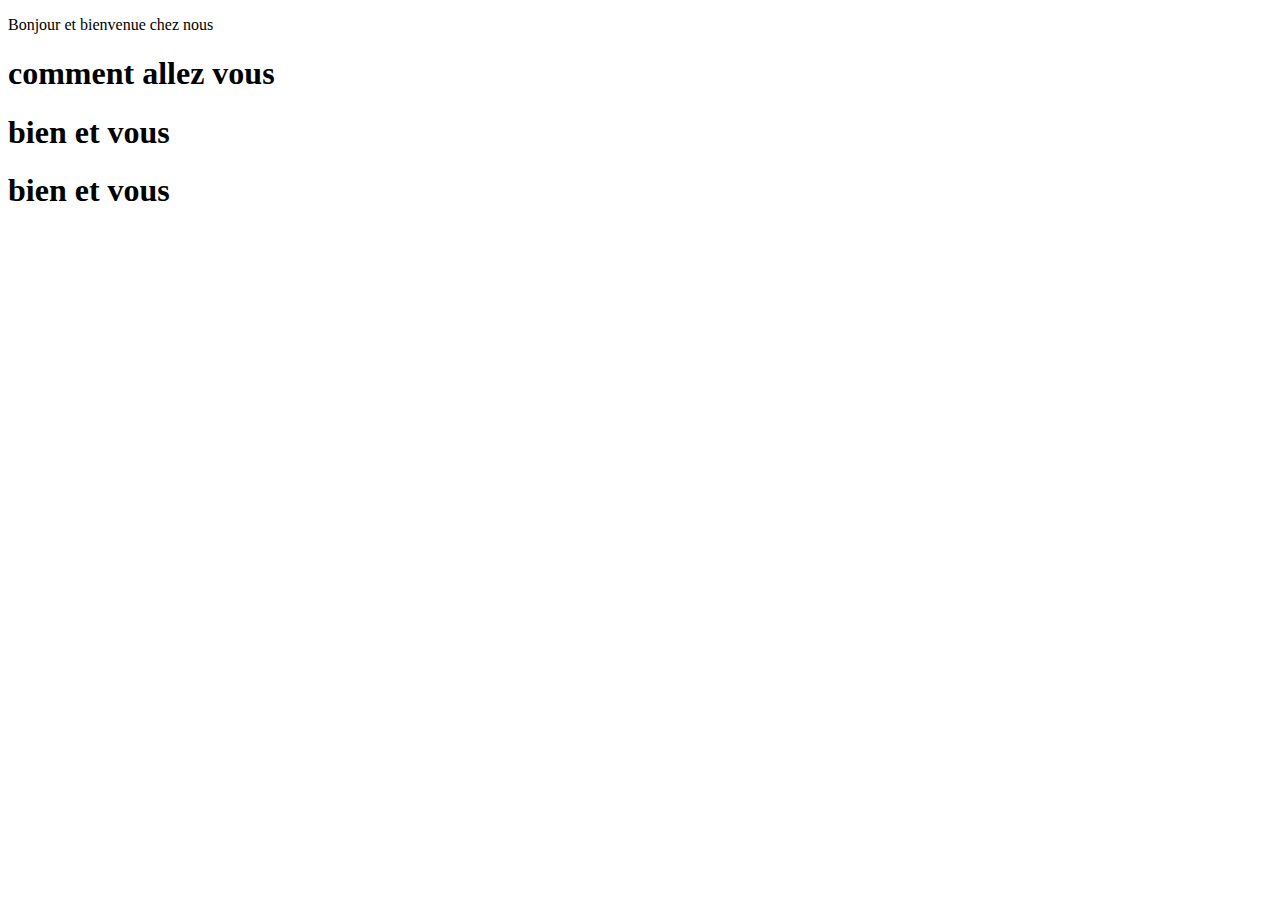
==== index.html @ 6a075c27 "message" ====
<!DOCTYPE html>
<html lang="en">
    <link type="stylesheet" rel="css" href="index.css">
<head>
    <meta charset="UTF-8">
    <meta name="viewport" content="width=device-width, initial-scale=1.0">
    <meta http-equiv="X-UA-Compatible" content="ie=edge">
    <title>Document</title>
</head>
<body>
    <p>Bonjour et bienvenue chez nous</p>
    <h1> comment allez vous</h1>
    <h1> bien et vous</h1>
    <h1> bien et vous</h1>
	
</body>
</html>
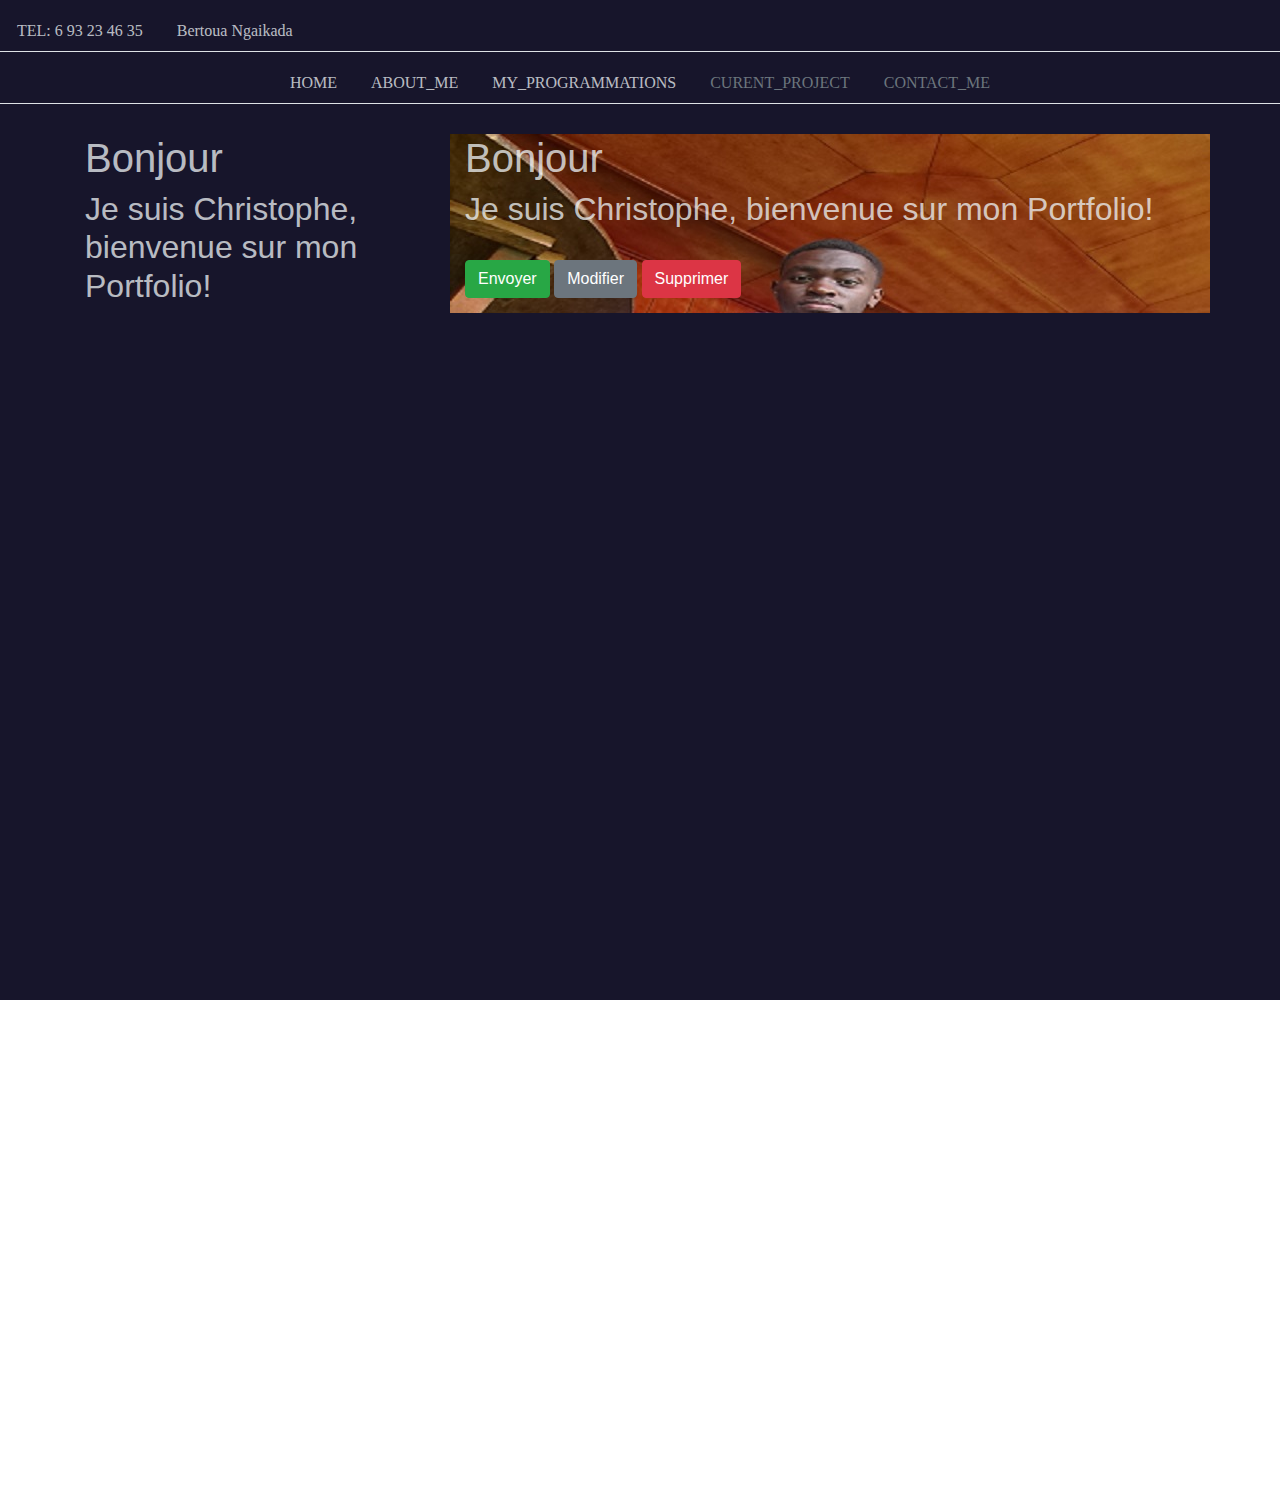
==== commit aa9d1511: "addition" ====
--- a/index.html
+++ b/index.html
@@ -1,6 +1,7 @@
 <!DOCTYPE html>
 <html lang="en">
-    <link type="stylesheet" rel="css" href="index.css">
+    <link type="text/css" rel="stylesheet" href="index.css">
+    <link type="text/css" rel="stylesheet" href="bootstrap/css/bootstrap.css">
 <head>
     <meta charset="UTF-8">
     <meta name="viewport" content="width=device-width, initial-scale=1.0">
@@ -8,10 +9,55 @@
     <title>Document</title>
 </head>
 <body>
-    <p>Bonjour et bienvenue chez nous</p>
-    <h1> comment allez vous</h1>
-    <h1> bien et vous</h1>
-    <h1> bien et vous</h1>
-	
+    <div class="back">
+    <ul class="nav justify-content-start nav-tabs">
+        <li class="nav-item">
+          <a class="nav-link" href="#">TEL: 6 93 23 46 35</a>
+        </li>
+        <li class="nav-item">
+          <a class="nav-link" href="#">Bertoua Ngaikada</a>
+        </li>
+       
+    </ul>
+    <ul class="nav justify-content-center nav-tabs">
+        <li class="nav-item">
+          <a class="nav-link" href="#">HOME</a>
+        </li>
+        <li class="nav-item">
+          <a class="nav-link" href="#">ABOUT_ME</a>
+        </li>
+        <li class="nav-item">
+          <a class="nav-link" href="#">MY_PROGRAMMATIONS</a>
+        </li>
+        <li class="nav-item">
+          <a class="nav-link disabled" href="#">CURENT_PROJECT</a>
+        </li>
+        <li class="nav-item">
+            <a class="nav-link disabled" href="#">CONTACT_ME</a>
+          </li>
+    </ul>
+    <div class="container" style="margin-top:30px">
+        <div class="row">
+          <div class="col-sm-4">
+                <h1>Bonjour </h1>
+                <h2>Je suis Christophe, bienvenue sur mon Portfolio! </h2>
+            
+          </div>
+          <div class="col-sm-8">
+            <div class="send">
+            
+                    <h1>Bonjour </h1>
+                    <h2>Je suis Christophe, bienvenue sur mon Portfolio! </h2>
+            </div><br>
+            
+            <button type="submit"   class="btn btn-success" name="send">Envoyer</button>
+            <button type="submit"  class="btn btn-secondary" name="modify">Modifier</button>
+            <button type="submit"  class="btn btn-danger" name="supp">Supprimer</button>
+          
+            
+          </div>
+        </div>
+      </div>
+	</div>
 </body>
 </html>--- a/index.css
+++ b/index.css
@@ -0,0 +1,23 @@
+body{
+    background: #8a2be2; 
+}
+body ul{
+    font-family: Algerian;
+    backgrowund: #d9d7db;
+    color: aliceblue;
+   
+    
+}
+body ul li a{
+    color:rgba(238, 243, 245, 0.774);margin-top: 10px;
+}
+.back{
+    background-color: #17152b;height: 1000px;
+}
+.row{
+    color:rgba(238, 243, 245, 0.774);
+}
+.col-sm-8{
+    background-image: url(yugi.JPG);
+    
+}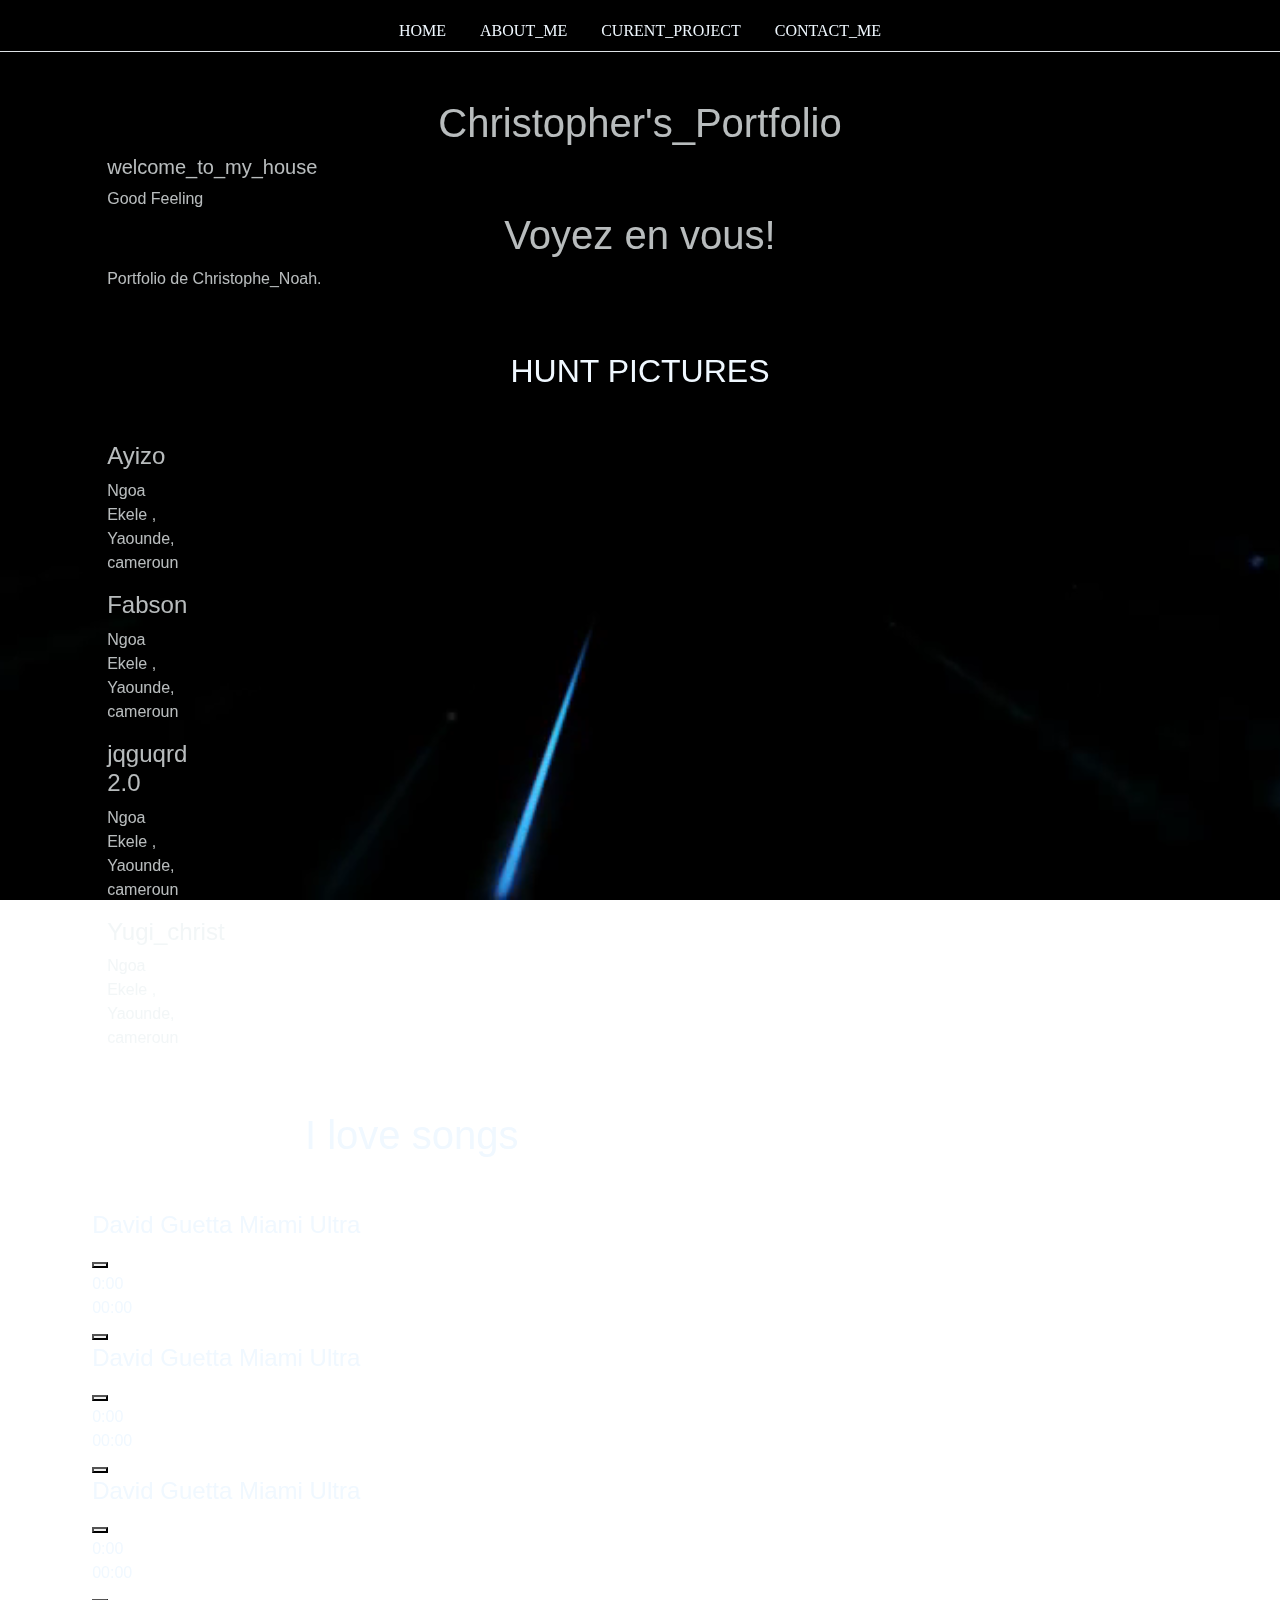
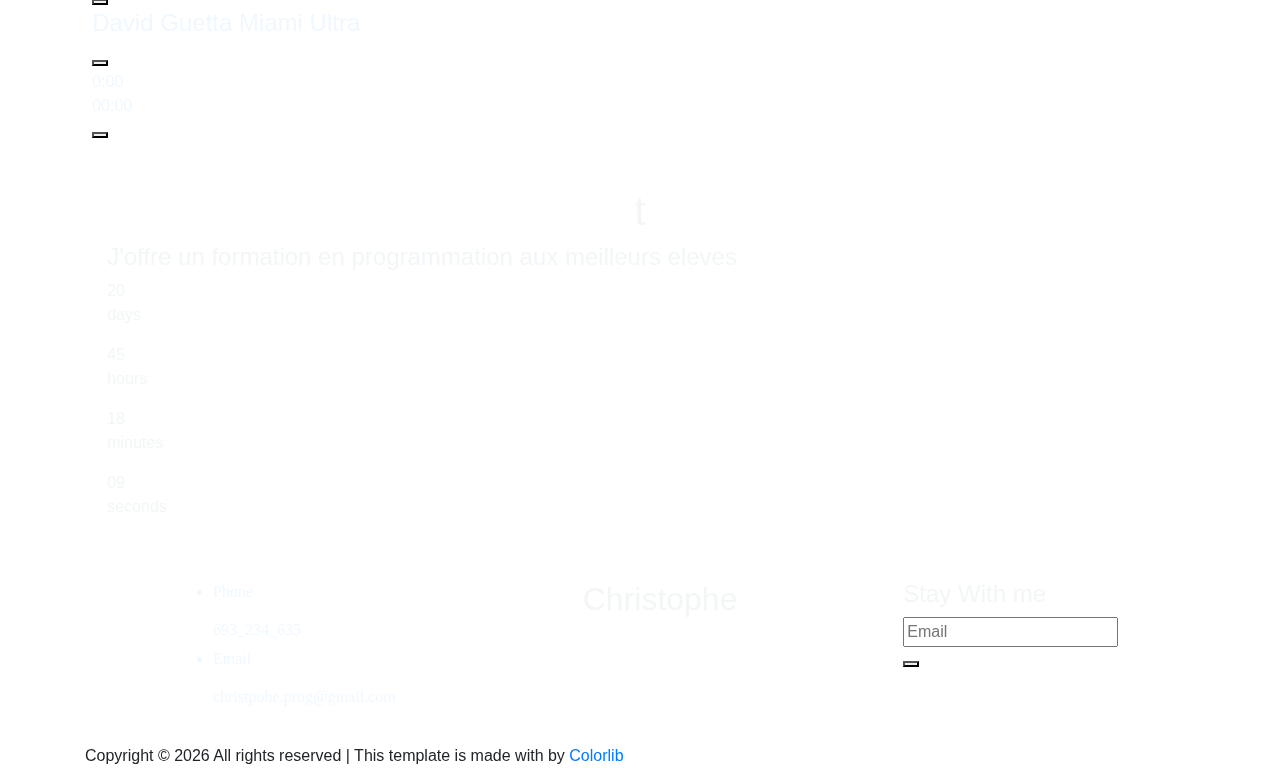
==== commit 98802ffa: "ok" ====
--- a/index.html
+++ b/index.html
@@ -1,63 +1,416 @@
 <!DOCTYPE html>
-<html lang="en">
-    <link type="text/css" rel="stylesheet" href="index.css">
-    <link type="text/css" rel="stylesheet" href="bootstrap/css/bootstrap.css">
+<html lang="zxx">
+
 <head>
     <meta charset="UTF-8">
+    <meta name="description" content="DJoz Template">
+    <meta name="keywords" content="DJoz, unica, creative, html">
     <meta name="viewport" content="width=device-width, initial-scale=1.0">
     <meta http-equiv="X-UA-Compatible" content="ie=edge">
-    <title>Document</title>
+    <title>acceuilnoah</title>
+
+    <!-- Google Font -->
+    <link href="https://fonts.googleapis.com/css2?family=Rajdhani:wght@400;500;600;700&display=swap" rel="stylesheet">
+
+    <!-- Css Styles -->
+    <link rel="stylesheet" href="css/bootstrap.min.css" type="text/css">
+    <link rel="stylesheet" href="css/font-awesome.min.css" type="text/css">
+    <link rel="stylesheet" href="css/barfiller.css" type="text/css">
+    <link rel="stylesheet" href="css/nowfont.css" type="text/css">
+    <link rel="stylesheet" href="css/rockville.css" type="text/css">
+    <link rel="stylesheet" href="css/magnific-popup.css" type="text/css">
+    <link rel="stylesheet" href="css/owl.carousel.min.css" type="text/css">
+    <link rel="stylesheet" href="css/slicknav.min.css" type="text/css">
+    <link rel="stylesheet" href="css/style.css" type="text/css">
+    <link type="text/css" rel="stylesheet" href="css/index.css">
+    <link type="text/css" rel="stylesheet" href="bootstrap/css/bootstrap.css">
+    
 </head>
+
 <body>
-    <div class="back">
-    <ul class="nav justify-content-start nav-tabs">
-        <li class="nav-item">
-          <a class="nav-link" href="#">TEL: 6 93 23 46 35</a>
-        </li>
-        <li class="nav-item">
-          <a class="nav-link" href="#">Bertoua Ngaikada</a>
-        </li>
-       
-    </ul>
-    <ul class="nav justify-content-center nav-tabs">
-        <li class="nav-item">
-          <a class="nav-link" href="#">HOME</a>
-        </li>
-        <li class="nav-item">
-          <a class="nav-link" href="#">ABOUT_ME</a>
-        </li>
-        <li class="nav-item">
-          <a class="nav-link" href="#">MY_PROGRAMMATIONS</a>
-        </li>
-        <li class="nav-item">
-          <a class="nav-link disabled" href="#">CURENT_PROJECT</a>
-        </li>
-        <li class="nav-item">
-            <a class="nav-link disabled" href="#">CONTACT_ME</a>
-          </li>
-    </ul>
-    <div class="container" style="margin-top:30px">
-        <div class="row">
-          <div class="col-sm-4">
-                <h1>Bonjour </h1>
-                <h2>Je suis Christophe, bienvenue sur mon Portfolio! </h2>
-            
-          </div>
-          <div class="col-sm-8">
-            <div class="send">
-            
-                    <h1>Bonjour </h1>
-                    <h2>Je suis Christophe, bienvenue sur mon Portfolio! </h2>
-            </div><br>
-            
-            <button type="submit"   class="btn btn-success" name="send">Envoyer</button>
-            <button type="submit"  class="btn btn-secondary" name="modify">Modifier</button>
-            <button type="submit"  class="btn btn-danger" name="supp">Supprimer</button>
-          
-            
-          </div>
-        </div>
-      </div>
-	</div>
+    <!-- Page Preloder -->
+    <div id="preloder">
+        <div class="loader"></div>
+    </div>
+
+    <!-- Header Section Begin -->
+    <div class="color">
+            <ul class="nav justify-content-center nav-tabs">
+                    <li class="nav-item">
+                      <a class="nav-link" href="index.html">HOME</a>
+                    </li>
+                    <li class="nav-item">
+                      <a class="nav-link" href="about.html">ABOUT_ME</a>
+                    </li>
+                    
+                    <li class="nav-item">
+                      <a class="nav-link " href="projects.html">CURENT_PROJECT</a>
+                    </li>
+                    <li class="nav-item">
+                        <a class="nav-link " href="contact.html">CONTACT_ME</a>
+                      </li>
+                </ul>
+    </div>
+    <div class="header__right__social">
+        <a href="https://www.facebook.com/christophe.noah.90"><i class="fa fa-facebook"></i></a>
+        <a href="https://twitter.com/Yugi_christ?t=zgL4Sh7fOvGoxvKrFoYvag&s=09"><i class="fa fa-twitter"></i></a>
+        <a href="https://www.instagram.com/instinctbantou_officiel/"><i class="fa fa-instagram"></i></a>
+        <a href="https://wa.me/693234635"><i class="fa fa-whatsapp"></i></a>
+    </div>
+    <!-- Hero Section Begin -->
+    <nav class="video">
+            <video id="background-video" autoplay loop muted>
+                   <source src="img/fond.mp4" type="video/mp4">
+                 </video><br>
+    <section class="hero spad set-bg" data-setbg="img/about/index1.jpg">
+                        
+        <div class="container">
+                <div class="col-lg-1 col-md-2">
+                        
+                    </div>
+            <div class="row">
+                <div class="col-lg-12">
+                    <div class="hero__text"><div class="header__logo">
+                            <h1>Christopher's_Portfolio</h1>
+                            <h5>welcome_to_my_house</h5>
+                        </div
+                        <span>Good Feeling</span>
+                        <h1>Voyez en vous!</h1>
+                        <p>Portfolio de Christophe_Noah.</p>
+                    </div>
+                </div>
+            </div>
+        </div>
+        <div class="linear__icon">
+            <i class="fa fa-angle-double-down"></i>
+        </div>
+    </section>
+    <!-- Hero Section End -->
+
+    <!-- Event Section Begin -->
+    <section class="event spad">
+        <div class="container">
+            <div class="row">
+                <div class="col-lg-12">
+                    <div class="section-title">
+                        <h2>HUNT PICTURES</h2>
+                    </div>
+                </div>
+            </div>
+            <div class="row">
+                <div class="event__slider owl-carousel">
+                    <div class="col-lg-4">
+                        <div class="event__item">
+                            <div class="event__item__pic set-bg" data-setbg="img/about/index2.jpg">
+                            </div>
+                            <div class="event__item__text">
+                                <h4>Ayizo</h4>
+                                <p><i class="fa fa-map-marker"></i> Ngoa Ekele , Yaounde, cameroun</p>
+                            </div>
+                        </div>
+                    </div>
+                    <div class="col-lg-4">
+                        <div class="event__item">
+                            <div class="event__item__pic set-bg" data-setbg="img/about/index3.jpg">
+                             </div>
+                            <div class="event__item__text">
+                                <h4>Fabson</h4>
+                                <p><i class="fa fa-map-marker"></i> Ngoa Ekele , Yaounde, cameroun</p>
+                            </div>
+                        </div>
+                    </div>
+                    <div class="col-lg-4">
+                        <div class="event__item">
+                            <div class="event__item__pic set-bg" data-setbg="img/about/index4.jpg">
+                            </div>
+                            <div class="event__item__text">
+                                <h4>jqguqrd 2.0</h4>
+                                <p><i class="fa fa-map-marker"></i> Ngoa Ekele , Yaounde, cameroun</p>
+                            </div>
+                        </div>
+                    </div>
+                    <div class="col-lg-4">
+                        <div class="event__item">
+                            <div class="event__item__pic set-bg" data-setbg="img/about/index5.jpg">
+                            </div>
+                            <div class="event__item__text">
+                                <h4>Yugi_christ</h4>
+                                <p><i class="fa fa-map-marker"></i> Ngoa Ekele , Yaounde, cameroun</p>
+                            </div>
+                        </div>
+                    </div>
+                </div>
+            </div>
+        </div>
+    </section>
+   
+    <section class="track spad">
+        <div class="container">
+            <div class="row">
+                <div class="col-lg-7">
+                    <div class="section-title">
+                        
+                        <h1>I love songs</h1>
+                    </div>
+                </div>
+              
+            </div>
+            <div class="row">
+                <div class="col-lg-7 p-0">
+                    <div class="track__content nice-scroll">
+                        <div class="single_player_container">
+                            <h4>David Guetta Miami Ultra</h4>
+                            <div class="jp-jplayer jplayer" data-ancestor=".jp_container_1"
+                                data-url="music-files/1.mp3"></div>
+                            <div class="jp-audio jp_container_1" role="application" aria-label="media player">
+                                <div class="jp-gui jp-interface">
+                                    <!-- Player Controls -->
+                                    <div class="player_controls_box">
+                                        <button class="jp-play player_button" tabindex="0"></button>
+                                    </div>
+                                    <!-- Progress Bar -->
+                                    <div class="player_bars">
+                                        <div class="jp-progress">
+                                            <div class="jp-seek-bar">
+                                                <div>
+                                                    <div class="jp-play-bar">
+                                                        <div class="jp-current-time" role="timer" aria-label="time">0:00
+                                                        </div>
+                                                    </div>
+                                                </div>
+                                            </div>
+                                        </div>
+                                        <div class="jp-duration ml-auto" role="timer" aria-label="duration">00:00</div>
+                                    </div>
+                                    <!-- Volume Controls -->
+                                    <div class="jp-volume-controls">
+                                        <button class="jp-mute" tabindex="0"><i
+                                                class="fa fa-volume-down"></i></button>
+                                        <div class="jp-volume-bar">
+                                            <div class="jp-volume-bar-value" style="width: 0%;"></div>
+                                        </div>
+                                    </div>
+                                </div>
+                            </div>
+                        </div>
+                        <div class="single_player_container">
+                            <h4>David Guetta Miami Ultra</h4>
+                            <div class="jp-jplayer jplayer" data-ancestor=".jp_container_2"
+                                data-url="music-files/2.mp3"></div>
+                            <div class="jp-audio jp_container_2" role="application" aria-label="media player">
+                                <div class="jp-gui jp-interface">
+                                    <!-- Player Controls -->
+                                    <div class="player_controls_box">
+                                        <button class="jp-play player_button" tabindex="0"></button>
+                                    </div>
+                                    <!-- Progress Bar -->
+                                    <div class="player_bars">
+                                        <div class="jp-progress">
+                                            <div class="jp-seek-bar">
+                                                <div>
+                                                    <div class="jp-play-bar">
+                                                        <div class="jp-current-time" role="timer" aria-label="time">0:00
+                                                        </div>
+                                                    </div>
+                                                </div>
+                                            </div>
+                                        </div>
+                                        <div class="jp-duration ml-auto" role="timer" aria-label="duration">00:00</div>
+                                    </div>
+                                    <!-- Volume Controls -->
+                                    <div class="jp-volume-controls">
+                                        <button class="jp-mute" tabindex="0"><i
+                                                class="fa fa-volume-down"></i></button>
+                                        <div class="jp-volume-bar">
+                                            <div class="jp-volume-bar-value" style="width: 0%;"></div>
+                                        </div>
+                                    </div>
+                                </div>
+                            </div>
+                        </div>
+                        <div class="single_player_container">
+                            <h4>David Guetta Miami Ultra</h4>
+                            <div class="jp-jplayer jplayer" data-ancestor=".jp_container_3"
+                                data-url="music-files/3.mp3"></div>
+                            <div class="jp-audio jp_container_3" role="application" aria-label="media player">
+                                <div class="jp-gui jp-interface">
+                                    <!-- Player Controls -->
+                                    <div class="player_controls_box">
+                                        <button class="jp-play player_button" tabindex="0"></button>
+                                    </div>
+                                    <!-- Progress Bar -->
+                                    <div class="player_bars">
+                                        <div class="jp-progress">
+                                            <div class="jp-seek-bar">
+                                                <div>
+                                                    <div class="jp-play-bar">
+                                                        <div class="jp-current-time" role="timer" aria-label="time">0:00
+                                                        </div>
+                                                    </div>
+                                                </div>
+                                            </div>
+                                        </div>
+                                        <div class="jp-duration ml-auto" role="timer" aria-label="duration">00:00</div>
+                                    </div>
+                                    <!-- Volume Controls -->
+                                    <div class="jp-volume-controls">
+                                        <button class="jp-mute" tabindex="0"><i
+                                                class="fa fa-volume-down"></i></button>
+                                        <div class="jp-volume-bar">
+                                            <div class="jp-volume-bar-value" style="width: 0%;"></div>
+                                        </div>
+                                    </div>
+                                </div>
+                            </div>
+                        </div>
+                        <div class="single_player_container">
+                            <h4>David Guetta Miami Ultra</h4>
+                            <div class="jp-jplayer jplayer" data-ancestor=".jp_container_4"
+                                data-url="music-files/4.mp3"></div>
+                            <div class="jp-audio jp_container_4" role="application" aria-label="media player">
+                                <div class="jp-gui jp-interface">
+                                    <!-- Player Controls -->
+                                    <div class="player_controls_box">
+                                        <button class="jp-play player_button" tabindex="0"></button>
+                                    </div>
+                                    <!-- Progress Bar -->
+                                    <div class="player_bars">
+                                        <div class="jp-progress">
+                                            <div class="jp-seek-bar">
+                                                <div>
+                                                    <div class="jp-play-bar">
+                                                        <div class="jp-current-time" role="timer" aria-label="time">0:00
+                                                        </div>
+                                                    </div>
+                                                </div>
+                                            </div>
+                                        </div>
+                                        <div class="jp-duration ml-auto" role="timer" aria-label="duration">00:00</div>
+                                    </div>
+                                    <!-- Volume Controls -->
+                                    <div class="jp-volume-controls">
+                                        <button class="jp-mute" tabindex="0"><i
+                                                class="fa fa-volume-down"></i></button>
+                                        <div class="jp-volume-bar">
+                                            <div class="jp-volume-bar-value" style="width: 0%;"></div>
+                                        </div>
+                                    </div>
+                                </div>
+                            </div>
+                        </div>
+                    </div>
+                </div>
+                <div class="col-lg-5 p-0">
+                    <div class="track__pic">
+                        <img src="img/about/index6.jpg" alt="">
+                    </div>
+                </div>
+            </div>
+        </div>
+    </section>
+    <!-- Track Section End -->
+
+     
+    </section>
+    <!-- Youtube Section End -->
+
+    <!-- Countdown Section Begin -->
+    <section class="countdown spad set-bg" data-setbg="img/about/script.jpg">
+        <div class="container">
+            <div class="row">
+                <div class="col-lg-12">
+                    <div class="countdown__text">
+                        <h1>t</h1>
+                        <h4>J'offre un formation en programmation aux meilleurs eleves </h4>
+                    </div>
+                    <div class="countdown__timer" id="countdown-time">
+                        <div class="countdown__item">
+                            <span>20</span>
+                            <p>days</p>
+                        </div>
+                        <div class="countdown__item">
+                            <span>45</span>
+                            <p>hours</p>
+                        </div>
+                        <div class="countdown__item">
+                            <span>18</span>
+                            <p>minutes</p>
+                        </div>
+                        <div class="countdown__item">
+                            <span>09</span>
+                            <p>seconds</p>
+                        </div>
+                    </div>
+                </div>
+            </div>
+        </div>
+    </section>
+    <!-- Countdown Section End -->
+
+    <!-- Footer Section Begin -->
+    <footer class="footer spad set-bg" data-setbg="img/footer-bg.png">
+        <div class="container">
+            <div class="row">
+                <div class="col-lg-3 col-md-6">
+                    <div class="footer__address">
+                        <ul>
+                            <li>
+                                <i class="fa fa-phone"></i>
+                                <p>Phone</p>
+                                <h6>693_234_635</h6>                            </li>
+                            </li>
+                            <li>
+                                <i class="fa fa-envelope"></i>
+                                <p>Email</p>
+                                <h6>christpohe.prog@gmail.com</h6>
+                            </li>
+                        </ul>
+                    </div>
+                </div>
+                <div class="col-lg-3 offset-lg-1 col-md-6">
+                    <div class="footer__social">
+                        <h2>Christophe</h2>
+                        <div class="footer__social__links">
+                            <a href="https://www.facebook.com/christophe.noah.90"><i class="fa fa-facebook"></i></a>
+                            <a href="https://twitter.com/Yugi_christ?t=zgL4Sh7fOvGoxvKrFoYvag&s=09"><i class="fa fa-twitter"></i></a>
+                            <a href="https://www.instagram.com/instinctbantou_officiel/"><i class="fa fa-instagram"></i></a>
+                            <a href="https://wa.me/693234635"><i class="fa fa-whatsapp"></i></a>
+                        </div>
+                    </div>
+                </div>
+                <div class="col-lg-2 offset-lg-1 col-md-6">
+                    <div class="footer__newslatter">
+                        <h4>Stay With me</h4>
+                        <form action="#">
+                            <input type="text" placeholder="Email">
+                            <button type="submit"><i class="fa fa-send-o"></i></button>
+                        </form>
+                    </div>
+                </div>
+            </div>
+            <!-- Link back to Colorlib can't be removed. Template is licensed under CC BY 3.0. -->
+			<div class="footer__copyright__text">
+				<p>Copyright &copy; <script>document.write(new Date().getFullYear());</script> All rights reserved | This template is made with <i class="fa fa-heart" aria-hidden="true"></i> by <a href="https://colorlib.com" target="_blank">Colorlib</a></p>
+			</div>
+			<!-- Link back to Colorlib can't be removed. Template is licensed under CC BY 3.0. -->
+        </div>
+    </footer>
+    <!-- Footer Section End -->
+
+    <!-- Js Plugins -->
+    <script src="js/jquery-3.3.1.min.js"></script>
+    <script src="js/bootstrap.min.js"></script>
+    <script src="js/jquery.magnific-popup.min.js"></script>
+    <script src="js/jquery.nicescroll.min.js"></script>
+    <script src="js/jquery.barfiller.js"></script>
+    <script src="js/jquery.countdown.min.js"></script>
+    <script src="js/jquery.slicknav.js"></script>
+    <script src="js/owl.carousel.min.js"></script>
+    <script src="js/main.js"></script>
+
+    <!-- Music Plugin -->
+    <script src="js/jquery.jplayer.min.js"></script>
+    <script src="js/jplayerInit.js"></script>
 </body>
+
 </html>--- a/css/index.css
+++ b/css/index.css
@@ -0,0 +1,99 @@
+ 
+body ul{
+    font-family: Algerian;
+    backgrowund: #d9d7db;
+    color: aliceblue;
+   
+    
+}
+.single_player_container{
+    color: aliceblue;
+}
+.marge{
+    margin: 10%;
+}
+.projet{
+    border: 1px solid green;
+    border-radius:0px 14px 0px 14px ;
+   padding: 15px 15px 15px 15px;
+   margin-top: 6px;
+    font-size:23px;
+    font-family: bell mt;
+    color: aliceblue;
+    align-content: center;
+    background: linear-gradient(rgb(201, 42, 166),pink)
+}
+.color{
+    color: #4c2be2;
+}
+
+.fas{
+    color: aliceblue;
+}
+.nav-link{
+    font-family: Algerian;
+    color: aliceblue;
+}
+body ul li a{
+    color:rgba(238, 243, 245, 0.774);margin-top: 10px;
+}
+.back{
+    background-color: #17152b;height: 1000px;
+}
+.row{
+    color:rgba(238, 243, 245, 0.774);
+    padding: 2%;
+
+}
+.texte{
+    font-family: bell mt;
+    color: azure;
+}
+.col-lg-3{
+    margin-left: 6%;
+    
+}
+.about-pic{
+    margin-left: 6em;
+}
+.col-sm-8{
+    background-image: url(yugi.JPG);
+    
+}
+#background-video {
+    height: 100vh;
+    width: 100vw;
+    object-fit: cover;
+    position: fixed;
+    left: 0;
+    right: 0;
+    top: 0;
+    bottom: 0;
+    z-index: -1;
+  }
+  
+  h1, h2, #btnVideo {
+    color: white;
+    font-family: Trebuchet MS;
+    font-weight: bold;
+ 
+    text-align: center;
+  }
+  
+  h1 {
+    font-size: 6rem;
+    margin-top: 30vh; 
+  }
+  
+  h2 { font-size: 3rem; }
+  
+  #btnVideo {
+    font-size: 1.5rem;
+    background: 0;
+    border: 0;
+    margin-left: 50%;
+    transform: translateX(-50%);
+  }
+  .section-title{
+      color: aliceblue;
+  }